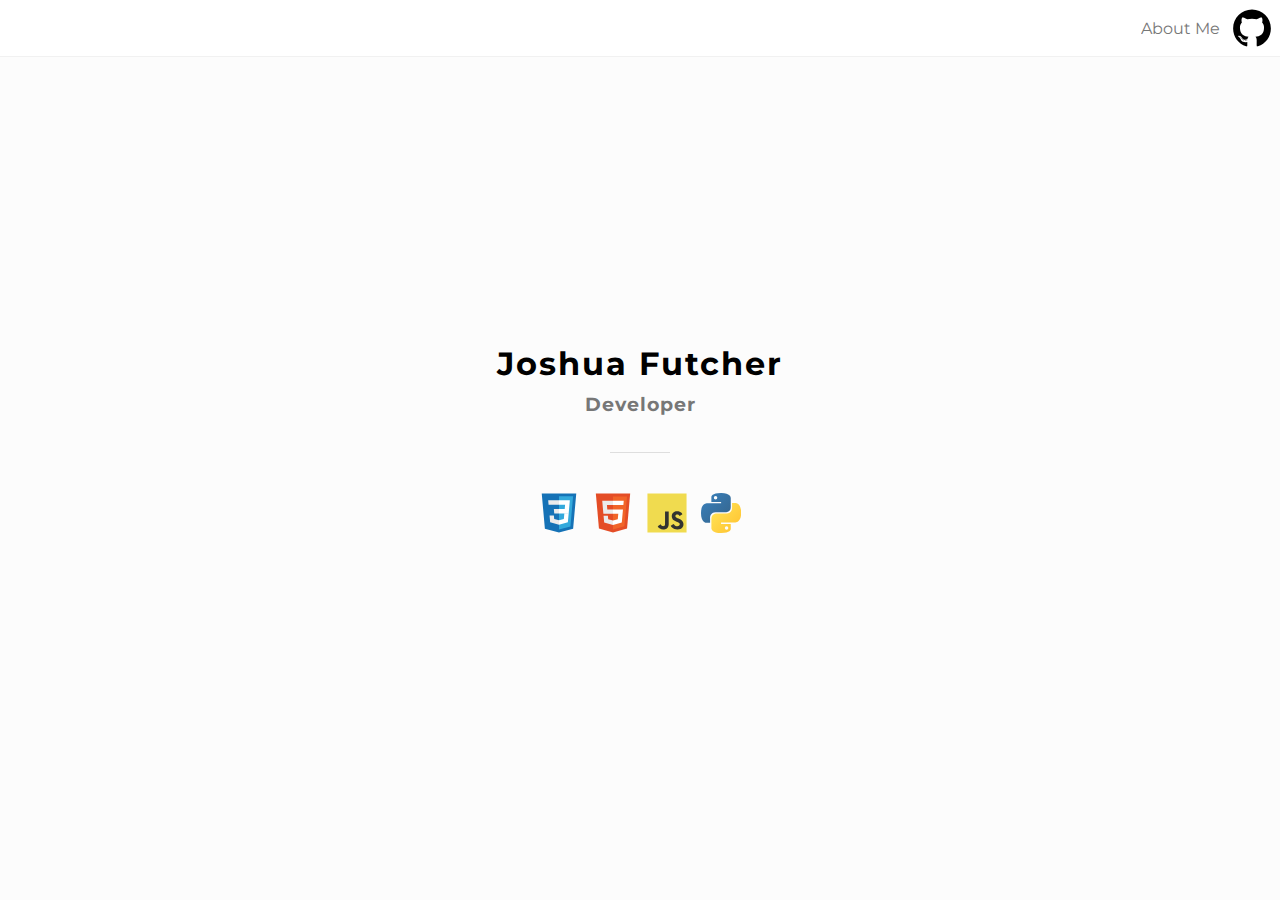
==== index.html @ 8ec59b58 "Initial Commit" ====
<html lang="en">
<head>
    <meta charset="UTF-8">
    <meta name="viewport" content="width=device-width, initial-scale=1.0">
    <meta http-equiv="X-UA-Compatible" content="ie=edge">
    <link rel="stylesheet" href="style.css">
    <title>Joshua Futcher</title>
    <link href="https://fonts.googleapis.com/css?family=Montserrat&display=swap" rel="stylesheet">
</head>
<body>
    <header>
        <a class="nav-item" href="about.html">About Me</a>
        <a class="nav-item" href="https://github.com/JoshuaFutcher">
            <svg class="header-image" viewBox="0 0 128 128">
                <path fill-rule="evenodd" clip-rule="evenodd" d="M64 5.103c-33.347 0-60.388 27.035-60.388 60.388 0 26.682 17.303 49.317 41.297 57.303 3.017.56 4.125-1.31 4.125-2.905 0-1.44-.056-6.197-.082-11.243-16.8 3.653-20.345-7.125-20.345-7.125-2.747-6.98-6.705-8.836-6.705-8.836-5.48-3.748.413-3.67.413-3.67 6.063.425 9.257 6.223 9.257 6.223 5.386 9.23 14.127 6.562 17.573 5.02.542-3.903 2.107-6.568 3.834-8.076-13.413-1.525-27.514-6.704-27.514-29.843 0-6.593 2.36-11.98 6.223-16.21-.628-1.52-2.695-7.662.584-15.98 0 0 5.07-1.623 16.61 6.19C53.7 35 58.867 34.327 64 34.304c5.13.023 10.3.694 15.127 2.033 11.526-7.813 16.59-6.19 16.59-6.19 3.287 8.317 1.22 14.46.593 15.98 3.872 4.23 6.215 9.617 6.215 16.21 0 23.194-14.127 28.3-27.574 29.796 2.167 1.874 4.097 5.55 4.097 11.183 0 8.08-.07 14.583-.07 16.572 0 1.607 1.088 3.49 4.148 2.897 23.98-7.994 41.263-30.622 41.263-57.294C124.388 32.14 97.35 5.104 64 5.104z"></path><path d="M26.484 91.806c-.133.3-.605.39-1.035.185-.44-.196-.685-.605-.543-.906.13-.31.603-.395 1.04-.188.44.197.69.61.537.91zm-.743-.55M28.93 94.535c-.287.267-.85.143-1.232-.28-.396-.42-.47-.983-.177-1.254.298-.266.844-.14 1.24.28.394.426.472.984.17 1.255zm-.575-.618M31.312 98.012c-.37.258-.976.017-1.35-.52-.37-.538-.37-1.183.01-1.44.373-.258.97-.025 1.35.507.368.545.368 1.19-.01 1.452zm0 0M34.573 101.373c-.33.365-1.036.267-1.552-.23-.527-.487-.674-1.18-.343-1.544.336-.366 1.045-.264 1.564.23.527.486.686 1.18.333 1.543zm0 0M39.073 103.324c-.147.473-.825.688-1.51.486-.683-.207-1.13-.76-.99-1.238.14-.477.823-.7 1.512-.485.683.206 1.13.756.988 1.237zm0 0M44.016 103.685c.017.498-.563.91-1.28.92-.723.017-1.308-.387-1.315-.877 0-.503.568-.91 1.29-.924.717-.013 1.306.387 1.306.88zm0 0M48.614 102.903c.086.485-.413.984-1.126 1.117-.7.13-1.35-.172-1.44-.653-.086-.498.422-.997 1.122-1.126.714-.123 1.354.17 1.444.663zm0 0"></path>
            </svg>
        </a>
    </header>
    <main>
        <div id="content">
            <h1>Joshua Futcher</h1>
            <h3>Developer</h3>
            <div class="split"></div>
            <div id="language-container">
                <svg viewBox="0 0 128 128">
                    <path fill="#1572B6" d="M18.814 114.123l-10.054-112.771h110.48l-10.064 112.754-45.243 12.543-45.119-12.526z"></path><path fill="#33A9DC" d="M64.001 117.062l36.559-10.136 8.601-96.354h-45.16v106.49z"></path><path fill="#fff" d="M64.001 51.429h18.302l1.264-14.163h-19.566v-13.831h34.681999999999995l-.332 3.711-3.4 38.114h-30.95v-13.831z"></path><path fill="#EBEBEB" d="M64.083 87.349l-.061.018-15.403-4.159-.985-11.031h-13.882l1.937 21.717 28.331 7.863.063-.018v-14.39z"></path><path fill="#fff" d="M81.127 64.675l-1.666 18.522-15.426 4.164v14.39l28.354-7.858.208-2.337 2.406-26.881h-13.876z"></path><path fill="#EBEBEB" d="M64.048 23.435v13.831000000000001h-33.407999999999994l-.277-3.108-.63-7.012-.331-3.711h34.646zM64.001 51.431v13.831000000000001h-15.209l-.277-3.108-.631-7.012-.33-3.711h16.447z"></path>
                </svg>
                <svg viewBox="0 0 128 128">
                    <path fill="#E44D26" d="M19.037 113.876l-10.005-112.215h109.936l-10.016 112.198-45.019 12.48z"></path><path fill="#F16529" d="M64 116.8l36.378-10.086 8.559-95.878h-44.937z"></path><path fill="#EBEBEB" d="M64 52.455h-18.212l-1.258-14.094h19.47v-13.762h-34.511l.33 3.692 3.382 37.927h30.799zM64 88.198l-.061.017-15.327-4.14-.979-10.975h-13.817l1.928 21.609 28.193 7.826.063-.017z"></path><path fill="#fff" d="M63.952 52.455v13.763h16.947l-1.597 17.849-15.35 4.143v14.319l28.215-7.82.207-2.325 3.234-36.233.335-3.696h-3.708zM63.952 24.599v13.762h33.244l.276-3.092.628-6.978.329-3.692z"></path>
                </svg>
                <svg viewBox="0 0 128 128">
                    <path fill="#F0DB4F" d="M1.408 1.408h125.184v125.185h-125.184z"></path><path fill="#323330" d="M116.347 96.736c-.917-5.711-4.641-10.508-15.672-14.981-3.832-1.761-8.104-3.022-9.377-5.926-.452-1.69-.512-2.642-.226-3.665.821-3.32 4.784-4.355 7.925-3.403 2.023.678 3.938 2.237 5.093 4.724 5.402-3.498 5.391-3.475 9.163-5.879-1.381-2.141-2.118-3.129-3.022-4.045-3.249-3.629-7.676-5.498-14.756-5.355l-3.688.477c-3.534.893-6.902 2.748-8.877 5.235-5.926 6.724-4.236 18.492 2.975 23.335 7.104 5.332 17.54 6.545 18.873 11.531 1.297 6.104-4.486 8.08-10.234 7.378-4.236-.881-6.592-3.034-9.139-6.949-4.688 2.713-4.688 2.713-9.508 5.485 1.143 2.499 2.344 3.63 4.26 5.795 9.068 9.198 31.76 8.746 35.83-5.176.165-.478 1.261-3.666.38-8.581zm-46.885-37.793h-11.709l-.048 30.272c0 6.438.333 12.34-.714 14.149-1.713 3.558-6.152 3.117-8.175 2.427-2.059-1.012-3.106-2.451-4.319-4.485-.333-.584-.583-1.036-.667-1.071l-9.52 5.83c1.583 3.249 3.915 6.069 6.902 7.901 4.462 2.678 10.459 3.499 16.731 2.059 4.082-1.189 7.604-3.652 9.448-7.401 2.666-4.915 2.094-10.864 2.07-17.444.06-10.735.001-21.468.001-32.237z"></path>
                </svg>
                <svg viewBox="0 0 110 110">
                    <defs>
                      <linearGradient id="a">
                        <stop offset="0" stop-color="#ffe052"/>
                        <stop offset="1" stop-color="#ffc331"/>
                      </linearGradient>
                      <linearGradient gradientUnits="userSpaceOnUse" y2="168.1" x2="147.78" y1="111.92" x1="89.14" id="d" xlink:href="#a"/>
                      <linearGradient id="b">
                        <stop offset="0" stop-color="#387eb8"/>
                        <stop offset="1" stop-color="#366994"/>
                      </linearGradient>
                      <linearGradient gradientUnits="userSpaceOnUse" y2="131.85" x2="110.15" y1="77.07" x1="55.55" id="c" xlink:href="#b"/>
                    </defs>
                    <g color="#000">
                      <path style="marker:none" d="M99.75 67.47c-28.03 0-26.28 12.16-26.28 12.16l.03 12.59h26.75V96H62.87s-17.93-2.03-17.93 26.25 15.65 27.28 15.65 27.28h9.35v-13.12s-.5-15.66 15.4-15.66h26.53s14.91.24 14.91-14.4V82.12s2.26-14.66-27.03-14.66zM85 75.94a4.8 4.8 0 110 9.61 4.8 4.8 0 010-9.61z" fill="url(#c)" overflow="visible" transform="translate(-44.94 -67.47)"/>
                      <path d="M100.55 177.31c28.03 0 26.28-12.15 26.28-12.15l-.03-12.6h-26.75v-3.78h37.37s17.94 2.04 17.94-26.25c0-28.28-15.66-27.28-15.66-27.28h-9.34v13.13s.5 15.65-15.4 15.65H88.41s-14.9-.24-14.9 14.41v24.22s-2.27 14.65 27.03 14.65zm14.75-8.46a4.8 4.8 0 11-.01-9.62 4.8 4.8 0 010 9.62z" style="marker:none" fill="url(#d)" overflow="visible" transform="translate(-44.94 -67.47)"/>
                    </g>
                </svg>
            </div>
        </div>
    </main>
</body>
</html>
---- style.css ----
body {
    margin: 0;
    background-color: #fcfcfc;
  }

header {
    top: 0;
    left: 0;
    width: 100%;
    position: fixed;
    border-bottom: 1px solid #f1f1f1;
    background-color: #fff;
    text-align: right;
}

.header-image {
    padding: 8px;
    width: 40px;
}

.nav-item {
    text-decoration: none;
    font-family: 'Montserrat', sans-serif;
    color: #777;
    display: inline-block;
    vertical-align: middle;
}

.nav-item:hover {
    color: #999999;
}
main {
    height: 100vh;
    width: 100%;
    display: flex;
    align-items: center;
    justify-content: center;
    font-family: 'Montserrat', sans-serif;
}

#content {
    text-align: center;
}

#content h1 {
    margin-bottom: 10px;
    letter-spacing: 2px;    
}

#content h3 {
    color: #777;
    margin: 0;
    letter-spacing: 1px;
}

#content p {
    margin-top: 40px;
    width: 500px;
}

.split {
    border-bottom: 1px solid #dedede;
    margin: 0 auto;
    width: 60px;
    padding: 18px 0px;
}

#language-container svg {
    margin: 40px 5px;
    width: 40px;
}
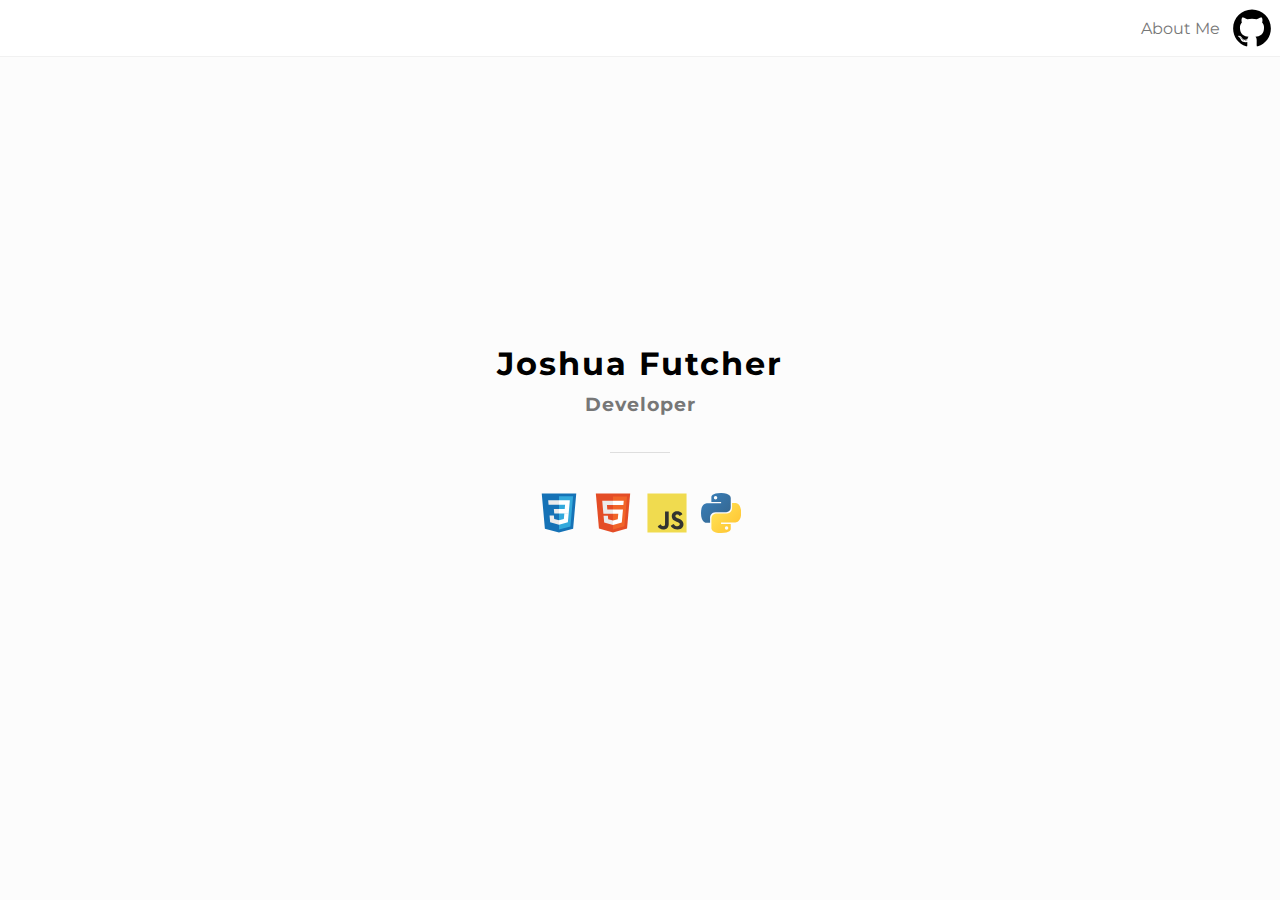
==== commit 60cb1421: "Changing link destination" ====
--- a/index.html
+++ b/index.html
@@ -10,7 +10,7 @@
 <body>
     <header>
         <a class="nav-item" href="about.html">About Me</a>
-        <a class="nav-item" href="https://github.com/JoshuaFutcher">
+        <a class="nav-item" href="https://github.com/JoshuaFutcher?tab=repositories">
             <svg class="header-image" viewBox="0 0 128 128">
                 <path fill-rule="evenodd" clip-rule="evenodd" d="M64 5.103c-33.347 0-60.388 27.035-60.388 60.388 0 26.682 17.303 49.317 41.297 57.303 3.017.56 4.125-1.31 4.125-2.905 0-1.44-.056-6.197-.082-11.243-16.8 3.653-20.345-7.125-20.345-7.125-2.747-6.98-6.705-8.836-6.705-8.836-5.48-3.748.413-3.67.413-3.67 6.063.425 9.257 6.223 9.257 6.223 5.386 9.23 14.127 6.562 17.573 5.02.542-3.903 2.107-6.568 3.834-8.076-13.413-1.525-27.514-6.704-27.514-29.843 0-6.593 2.36-11.98 6.223-16.21-.628-1.52-2.695-7.662.584-15.98 0 0 5.07-1.623 16.61 6.19C53.7 35 58.867 34.327 64 34.304c5.13.023 10.3.694 15.127 2.033 11.526-7.813 16.59-6.19 16.59-6.19 3.287 8.317 1.22 14.46.593 15.98 3.872 4.23 6.215 9.617 6.215 16.21 0 23.194-14.127 28.3-27.574 29.796 2.167 1.874 4.097 5.55 4.097 11.183 0 8.08-.07 14.583-.07 16.572 0 1.607 1.088 3.49 4.148 2.897 23.98-7.994 41.263-30.622 41.263-57.294C124.388 32.14 97.35 5.104 64 5.104z"></path><path d="M26.484 91.806c-.133.3-.605.39-1.035.185-.44-.196-.685-.605-.543-.906.13-.31.603-.395 1.04-.188.44.197.69.61.537.91zm-.743-.55M28.93 94.535c-.287.267-.85.143-1.232-.28-.396-.42-.47-.983-.177-1.254.298-.266.844-.14 1.24.28.394.426.472.984.17 1.255zm-.575-.618M31.312 98.012c-.37.258-.976.017-1.35-.52-.37-.538-.37-1.183.01-1.44.373-.258.97-.025 1.35.507.368.545.368 1.19-.01 1.452zm0 0M34.573 101.373c-.33.365-1.036.267-1.552-.23-.527-.487-.674-1.18-.343-1.544.336-.366 1.045-.264 1.564.23.527.486.686 1.18.333 1.543zm0 0M39.073 103.324c-.147.473-.825.688-1.51.486-.683-.207-1.13-.76-.99-1.238.14-.477.823-.7 1.512-.485.683.206 1.13.756.988 1.237zm0 0M44.016 103.685c.017.498-.563.91-1.28.92-.723.017-1.308-.387-1.315-.877 0-.503.568-.91 1.29-.924.717-.013 1.306.387 1.306.88zm0 0M48.614 102.903c.086.485-.413.984-1.126 1.117-.7.13-1.35-.172-1.44-.653-.086-.498.422-.997 1.122-1.126.714-.123 1.354.17 1.444.663zm0 0"></path>
             </svg>
--- a/style.css
+++ b/style.css
@@ -54,8 +54,12 @@
 }
 
 #content p {
+    font-size: calc(10px + (20 - 10) * ((100vw - 350px) / (1900 - 350)));
+    line-height: calc(1.4em + (1.5 - 1.4) * ((100vw - 350px) / (1900 - 350)));
+    letter-spacing: 1px;
     margin-top: 40px;
-    width: 500px;
+    width: calc(20em + (60 - 20) * ((100vw - 350px) / (1900 - 350)));
+    color: #4d4d4d;
 }
 
 .split {
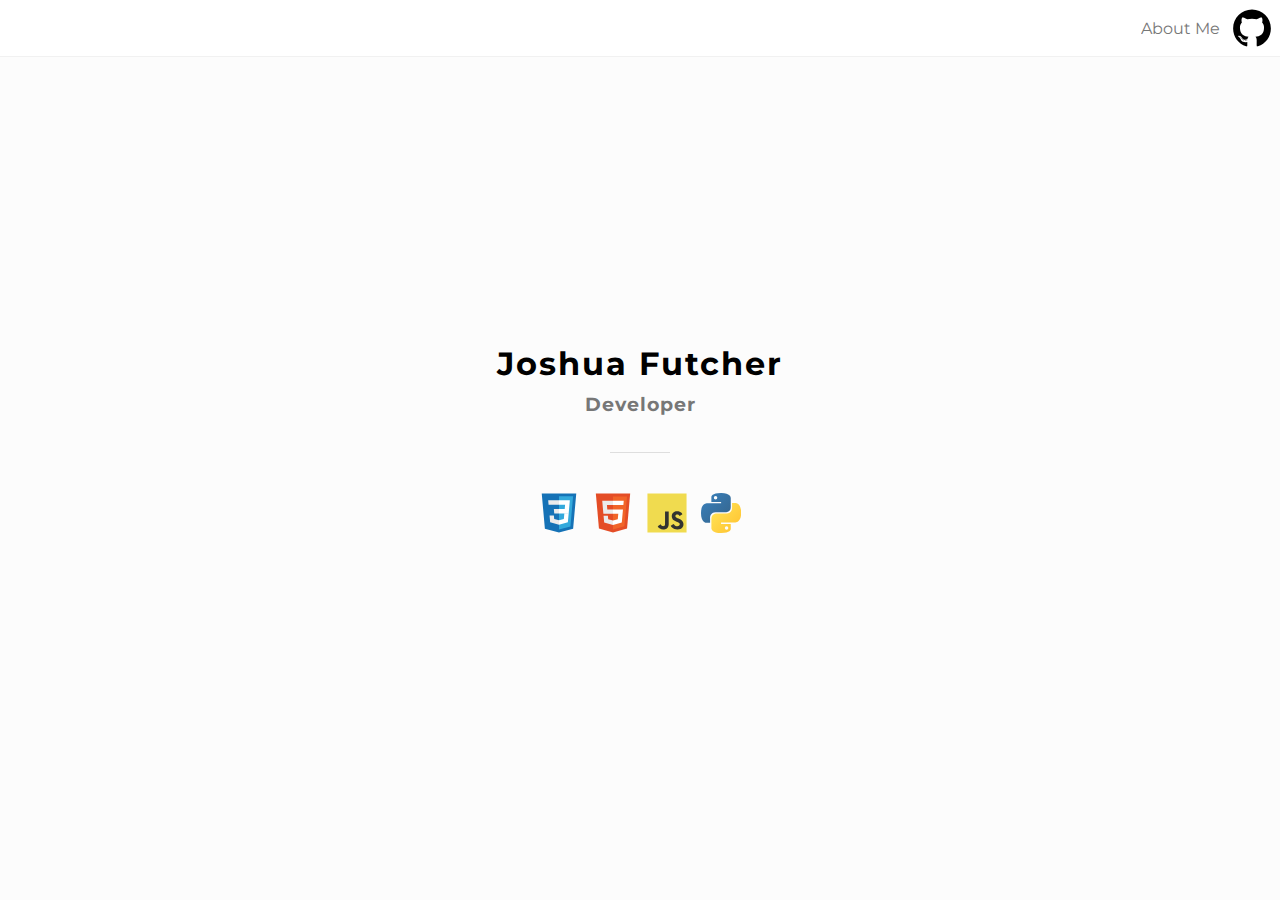
==== commit b984581f: "app.js initial commit" ====
--- a/index.html
+++ b/index.html
@@ -53,4 +53,5 @@
         </div>
     </main>
 </body>
+<script src="app.js"></script>
 </html>